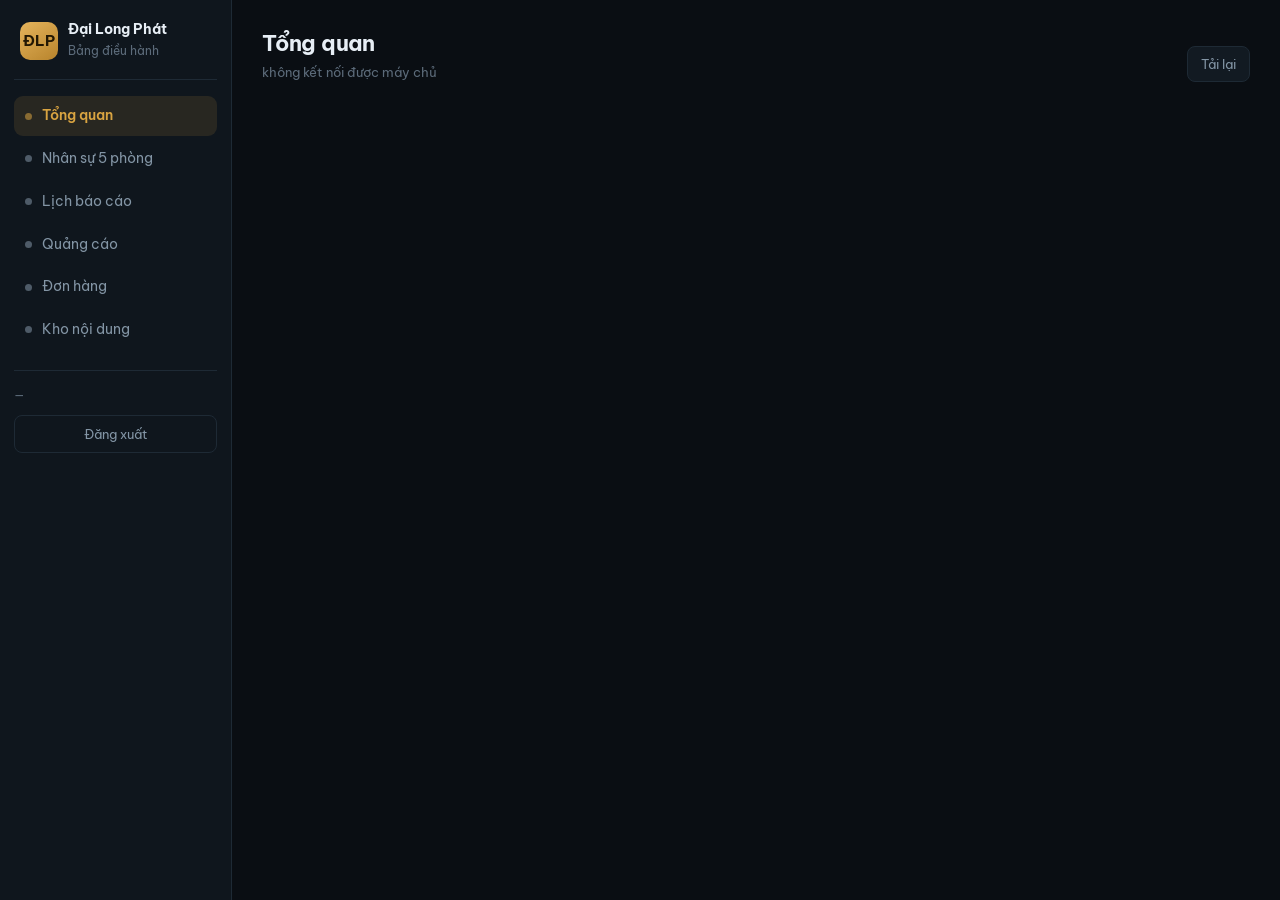
==== congty/index.html @ 1ad9edee "feat(congty): trang Công Ty nội bộ có đăng nhập, chỉ xem - /congty/login + /congty: bảng điều hành n" ====
<!doctype html>
<html lang="vi">
<head>
<meta charset="utf-8">
<meta name="viewport" content="width=device-width, initial-scale=1">
<meta name="robots" content="noindex, nofollow">
<title>Công ty Đại Long Phát</title>
<link rel="preconnect" href="https://fonts.googleapis.com">
<link rel="preconnect" href="https://fonts.gstatic.com" crossorigin>
<link rel="stylesheet" href="https://fonts.googleapis.com/css2?family=Be+Vietnam+Pro:wght@400;500;600;700&family=IBM+Plex+Mono:wght@400;500&display=swap">
<style>
  :root{
    --nen:#0A0E13; --tam:#121A22; --tam2:#0F161D; --vien:#1E2A35; --vien-nhat:#182430;
    --chu:#E7EEF5; --chu-mo:#8395A5; --chu-nhat:#5C6B7A;
    --dong:#D9A441; --dong-mo:rgba(217,164,65,.12);
    --ngoc:#3FB98A; --ngoc-mo:rgba(63,185,138,.12);
    --san:#E86A6A; --san-mo:rgba(232,106,106,.12);
    --lam:#5B9BD5; --lam-mo:rgba(91,155,213,.12);
  }
  *{box-sizing:border-box}
  body{margin:0;background:var(--nen);color:var(--chu);
       font-family:"Be Vietnam Pro",system-ui,sans-serif;font-size:15px;line-height:1.55}
  a{color:var(--dong)}
  .khung{display:grid;grid-template-columns:232px 1fr;min-height:100vh}

  /* ---------- cột trái ---------- */
  aside{background:var(--tam2);border-right:1px solid var(--vien);padding:20px 14px;
        position:sticky;top:0;height:100vh;overflow-y:auto}
  .hieu{display:flex;align-items:center;gap:10px;padding:0 6px 18px;border-bottom:1px solid var(--vien);margin-bottom:16px}
  .huy{width:38px;height:38px;border-radius:10px;flex:none;display:grid;place-items:center;
       background:linear-gradient(145deg,#E5B45C,#B8842C);color:#221703;font-weight:700;font-size:15px}
  .hieu b{display:block;font-size:14px;line-height:1.3}
  .hieu span{font-size:11.5px;color:var(--chu-nhat)}
  nav{display:flex;flex-direction:column;gap:3px}
  nav button{display:flex;align-items:center;gap:10px;width:100%;text-align:left;
    background:none;border:0;color:var(--chu-mo);font:inherit;font-size:14px;
    padding:9px 11px;border-radius:9px;cursor:pointer}
  nav button:hover{background:var(--vien-nhat);color:var(--chu)}
  nav button.on{background:var(--dong-mo);color:var(--dong);font-weight:600}
  nav button i{width:7px;height:7px;border-radius:50%;background:currentColor;opacity:.55;flex:none}
  .duoi{margin-top:20px;padding-top:16px;border-top:1px solid var(--vien);font-size:12px;color:var(--chu-nhat)}
  .duoi button{width:100%;margin-top:10px;padding:8px;border-radius:8px;border:1px solid var(--vien);
    background:none;color:var(--chu-mo);font:inherit;font-size:13px;cursor:pointer}
  .duoi button:hover{border-color:var(--san);color:var(--san)}

  /* ---------- nội dung ---------- */
  main{padding:26px 30px 60px;min-width:0}
  header{display:flex;justify-content:space-between;align-items:flex-end;gap:16px;flex-wrap:wrap;margin-bottom:22px}
  h1{font-size:22px;margin:0 0 3px;letter-spacing:-.01em}
  .luc{font-size:12.5px;color:var(--chu-nhat)}
  .lam-moi{padding:7px 13px;border-radius:8px;border:1px solid var(--vien);background:var(--tam);
    color:var(--chu-mo);font:inherit;font-size:13px;cursor:pointer}
  .lam-moi:hover{border-color:var(--dong);color:var(--dong)}

  .o{display:grid;grid-template-columns:repeat(auto-fit,minmax(168px,1fr));gap:12px;margin-bottom:22px}
  .the{background:var(--tam);border:1px solid var(--vien);border-radius:12px;padding:15px 16px}
  .the .nhan{font-size:11.5px;color:var(--chu-nhat);letter-spacing:.05em;text-transform:uppercase;margin-bottom:7px}
  .the .so{font-family:"IBM Plex Mono",monospace;font-size:23px;font-weight:500;line-height:1.15;
    font-variant-numeric:tabular-nums;letter-spacing:-.02em}
  .the .duoi-the{font-size:12px;color:var(--chu-nhat);margin-top:5px}
  .vang{color:var(--dong)} .xanh{color:var(--ngoc)} .do{color:var(--san)} .lam{color:var(--lam)}

  section{display:none}
  section.hien{display:block}
  h2{font-size:16px;margin:26px 0 4px;font-weight:600}
  h2:first-child{margin-top:0}
  .mota{color:var(--chu-nhat);font-size:12.5px;margin:0 0 13px}

  .bang{background:var(--tam);border:1px solid var(--vien);border-radius:12px;overflow:hidden;margin-bottom:18px}
  .cuon{overflow-x:auto}
  table{border-collapse:collapse;width:100%;min-width:640px;font-size:13.5px}
  th{text-align:left;font-size:11px;letter-spacing:.06em;text-transform:uppercase;color:var(--chu-nhat);
     padding:11px 14px;border-bottom:1px solid var(--vien);white-space:nowrap;background:var(--tam2)}
  th.p{text-align:right}
  td{padding:10px 14px;border-bottom:1px solid var(--vien-nhat);vertical-align:middle}
  tr:last-child td{border-bottom:0}
  tbody tr:hover{background:rgba(255,255,255,.018)}
  td.s{font-family:"IBM Plex Mono",monospace;font-variant-numeric:tabular-nums;text-align:right;white-space:nowrap}
  td.t{font-weight:500} td.m{color:var(--chu-mo);font-size:13px}

  .nhan-tt{display:inline-block;font-size:11px;font-weight:600;padding:3px 9px;border-radius:20px;white-space:nowrap}
  .tt0{background:var(--ngoc-mo);color:var(--ngoc)}
  .tt1{background:var(--dong-mo);color:var(--dong)}
  .tt2{background:var(--san-mo);color:var(--san)}
  .ttx{background:var(--vien-nhat);color:var(--chu-nhat)}

  .bieudo{background:var(--tam);border:1px solid var(--vien);border-radius:12px;padding:17px 18px;margin-bottom:18px}
  .bieudo h3{margin:0 0 2px;font-size:14px;font-weight:600}
  .bieudo p{margin:0 0 14px;font-size:12px;color:var(--chu-nhat)}
  .chuthich{display:flex;gap:16px;font-size:12px;color:var(--chu-nhat);margin-top:8px;flex-wrap:wrap}
  .chuthich i{display:inline-block;width:9px;height:9px;border-radius:2px;margin-right:6px}

  .phong{display:grid;grid-template-columns:repeat(auto-fit,minmax(210px,1fr));gap:12px;margin-bottom:20px}
  .pb{background:var(--tam);border:1px solid var(--vien);border-radius:12px;padding:14px 15px;border-top:2px solid var(--mau,var(--dong))}
  .pb h4{margin:0 0 2px;font-size:12.5px;letter-spacing:.05em;text-transform:uppercase;color:var(--mau,var(--dong))}
  .pb .dem{font-family:"IBM Plex Mono",monospace;font-size:19px;margin-bottom:4px}
  .pb .nv{font-size:12px;color:var(--chu-nhat);line-height:1.6}

  .trong{padding:40px 18px;text-align:center;color:var(--chu-nhat);font-size:13.5px;
    border:1px dashed var(--vien);border-radius:12px;background:var(--tam2)}

  /* ---------- thanh lọc ---------- */
  .loc{background:var(--tam);border:1px solid var(--vien);border-radius:12px;
       padding:13px 14px;margin-bottom:16px;display:flex;flex-direction:column;gap:11px}
  .ky{display:flex;gap:6px;flex-wrap:wrap}
  .ky button{padding:6px 14px;border-radius:20px;border:1px solid var(--vien);background:var(--tam2);
    color:var(--chu-mo);font:inherit;font-size:13px;cursor:pointer;white-space:nowrap}
  .ky button:hover{border-color:var(--dong);color:var(--dong)}
  .ky button.on{background:var(--dong-mo);border-color:var(--dong);color:var(--dong);font-weight:600}
  .hang-loc{display:flex;gap:9px;flex-wrap:wrap;align-items:center}
  .hang-loc label{font-size:12px;color:var(--chu-nhat);display:flex;align-items:center;gap:6px}
  select{padding:6px 10px;border-radius:8px;border:1px solid var(--vien);background:var(--tam2);
    color:var(--chu);font:inherit;font-size:13px;max-width:230px}
  select:focus{outline:none;border-color:var(--dong)}

  /* ---------- điện thoại ---------- */
  @media(max-width:900px){
    .khung{grid-template-columns:1fr}
    aside{position:sticky;top:0;z-index:20;height:auto;border-right:0;border-bottom:1px solid var(--vien);
          padding:12px 12px 10px;background:rgba(15,22,29,.96);backdrop-filter:blur(8px)}
    .hieu{padding:0 2px 10px;margin-bottom:10px}
    .huy{width:32px;height:32px;font-size:13px;border-radius:9px}
    nav{flex-direction:row;flex-wrap:nowrap;overflow-x:auto;gap:6px;padding-bottom:2px;
        scrollbar-width:none}
    nav::-webkit-scrollbar{display:none}
    nav button{width:auto;white-space:nowrap;padding:7px 13px;border-radius:20px;
               border:1px solid var(--vien);font-size:13px}
    nav button i{display:none}
    .duoi{display:flex;justify-content:space-between;align-items:center;gap:12px;margin-top:11px;padding-top:10px}
    .duoi button{width:auto;margin-top:0;padding:6px 12px;font-size:12.5px}
    main{padding:16px 13px 46px}
    header{margin-bottom:16px}
    h1{font-size:19px}
    .o{grid-template-columns:repeat(2,1fr);gap:9px}
    .the{padding:12px 13px}
    .the .so{font-size:19px}
    .the .nhan{font-size:10.5px}
    .phong{grid-template-columns:repeat(2,1fr)}
    select{max-width:100%;flex:1}
  }

  /* Bảng quan trọng: trên điện thoại đổi thành thẻ xếp dọc, khỏi phải kéo ngang. */
  @media(max-width:640px){
    .o{grid-template-columns:1fr 1fr}
    table.gon{min-width:0;display:block}
    table.gon thead{display:none}
    table.gon tbody,table.gon tr,table.gon td{display:block;width:100%}
    table.gon tr{padding:11px 13px;border-bottom:1px solid var(--vien);position:relative}
    table.gon tr:last-child{border-bottom:0}
    table.gon td{padding:3px 0;border:0;display:flex;justify-content:space-between;gap:14px;align-items:baseline}
    table.gon td::before{content:attr(data-nhan);color:var(--chu-nhat);font-size:11.5px;
      letter-spacing:.04em;text-transform:uppercase;flex:none}
    table.gon td:first-child{padding-bottom:7px;margin-bottom:5px;border-bottom:1px solid var(--vien-nhat)}
    table.gon td:first-child::before{display:none}
    table.gon td:first-child{font-weight:600;font-size:14.5px;display:block}
    table.gon td.s{text-align:right}
    .bieudo{padding:13px 12px}
  }
</style>
</head>
<body>
<div class="khung">
  <aside>
    <div class="hieu">
      <div class="huy">ĐLP</div>
      <div><b>Đại Long Phát</b><span>Bảng điều hành</span></div>
    </div>
    <nav id="nav"></nav>
    <div class="duoi">
      <div id="ai">—</div>
      <button onclick="dangXuat()">Đăng xuất</button>
    </div>
  </aside>

  <main>
    <header>
      <div>
        <h1 id="tieu-de">Tổng quan</h1>
        <div class="luc" id="luc">đang tải số liệu…</div>
      </div>
      <button class="lam-moi" onclick="tai()">Tải lại</button>
    </header>

    <div class="o" id="o-chinh"></div>

    <section id="s-tongquan" class="hien"></section>
    <section id="s-nhansu"></section>
    <section id="s-lich"></section>
    <section id="s-ads"></section>
    <section id="s-don"></section>
    <section id="s-kho"></section>
  </main>
</div>

<script>
const MUC = [
  ['tongquan','Tổng quan'], ['nhansu','Nhân sự 5 phòng'], ['lich','Lịch báo cáo'],
  ['ads','Quảng cáo'], ['don','Đơn hàng'], ['kho','Kho nội dung'],
];
let D = null, dangXem = 'tongquan';
let kyChon = null, locTk = '', chiLo = false;   // bộ lọc của mục Quảng cáo

/** Khối ads gồm nhiều kỳ; hàm này trả về kỳ đang chọn. */
function layKy(){
  const a = D && D.khoi && D.khoi.ads;
  if(!a || !a.ky) return null;
  const danh = Object.keys(a.ky);
  if(!danh.length) return null;
  if(!kyChon || !a.ky[kyChon]) kyChon = a.mac_dinh && a.ky[a.mac_dinh] ? a.mac_dinh : danh[0];
  return a.ky[kyChon];
}

const esc = s => (s??'').toString().replace(/[&<>"]/g,c=>({'&':'&amp;','<':'&lt;','>':'&gt;','"':'&quot;'}[c]));
const tien = n => Math.round(n||0).toLocaleString('vi-VN');
const so2 = n => (Math.round((n||0)*100)/100).toLocaleString('vi-VN');
const cat = (s,n)=>{ s=esc(s); return s.length>n ? s.slice(0,n)+'…' : s; };
const dau = n => n>0 ? `<span class="xanh">+${tien(n)}đ</span>`
                     : (n<0 ? `<span class="do">${tien(n)}đ</span>` : '0đ');
const gio = iso => { if(!iso) return '—'; const d=new Date(iso);
  return d.toLocaleString('vi-VN',{hour:'2-digit',minute:'2-digit',day:'2-digit',month:'2-digit'}); };

document.getElementById('nav').innerHTML = MUC.map(([k,t])=>
  `<button data-m="${k}" class="${k===dangXem?'on':''}"><i></i>${t}</button>`).join('');
document.querySelectorAll('#nav button').forEach(b=>{
  b.onclick = ()=>{
    dangXem = b.dataset.m;
    document.querySelectorAll('#nav button').forEach(x=>x.classList.toggle('on', x===b));
    MUC.forEach(([k])=>document.getElementById('s-'+k).classList.toggle('hien', k===dangXem));
    document.getElementById('tieu-de').textContent = MUC.find(([k])=>k===dangXem)[1];
  };
});

async function tai(){
  document.getElementById('luc').textContent = 'đang tải số liệu…';
  let j;
  try { const r = await fetch('/congty/api/data');
        if(r.status === 401){ location.href='/congty/login'; return; }
        j = await r.json();
  } catch(e){ document.getElementById('luc').textContent = 'không kết nối được máy chủ'; return; }
  if(!j.ok){ document.getElementById('luc').textContent = j.tin || 'không lấy được số liệu'; return; }
  D = j; document.getElementById('ai').textContent = 'Đang xem: ' + (j.nguoi_xem||'—');
  ve();
}

async function dangXuat(){
  await fetch('/congty/api/logout',{method:'POST'});
  location.href = '/congty/login';
}

function bieuDo(ds, lay, nhan1, nhan2){
  if(!ds || ds.length < 2) return '';
  const W = Math.max(600, ds.length*44), H = 168, B = 26, L = 6;
  const gt = ds.map(lay);
  const max = Math.max(...gt.flatMap(v=>[Math.abs(v.a), Math.abs(v.b)]), 1);
  const bw = (W-L*2)/ds.length;
  const cot = ds.map((d,i)=>{
    const v = lay(d), x = L + i*bw;
    const ha = (Math.abs(v.a)/max)*(H-B), hb = (Math.abs(v.b)/max)*(H-B);
    const mb = v.b >= 0 ? 'var(--ngoc)' : 'var(--san)';
    return `<rect x="${x+3}" y="${H-B-ha}" width="${bw/2-4}" height="${ha}" fill="var(--dong)" opacity=".8" rx="2"></rect>
            <rect x="${x+bw/2+1}" y="${H-B-hb}" width="${bw/2-4}" height="${hb}" fill="${mb}" opacity=".85" rx="2"></rect>
            <text x="${x+bw/2}" y="${H-9}" text-anchor="middle" font-size="9.5" fill="#5C6B7A">${esc(v.nhan)}</text>`;
  }).join('');
  return `<svg viewBox="0 0 ${W} ${H}" width="${W}" height="${H}" role="img">${cot}</svg>
    <div class="chuthich"><span><i style="background:var(--dong)"></i>${nhan1}</span>
      <span><i style="background:var(--ngoc)"></i>${nhan2}</span>
      <span><i style="background:var(--san)"></i>Lỗ</span></div>`;
}

/** Mục Quảng cáo: chọn kỳ, lọc tài khoản, lọc ad lỗ — tất cả tính ngay trên máy sếp. */
function veAds(){
  const a = D.khoi.ads;
  const o = document.getElementById('s-ads');
  const ky = layKy();
  if(!ky){ o.innerHTML = `<div class="trong">Chưa có số quảng cáo. Máy nhà cần chạy báo cáo ads rồi đẩy lên.</div>`; return; }

  const danhKy = Object.entries(a.ky).map(([k,v])=>[k, v.ten_ky || k]);
  const tenTk = [...new Set((ky.quang_cao||[]).map(x=>x.tk).filter(Boolean))].sort();

  let ds = (ky.quang_cao||[]).slice();
  if(locTk) ds = ds.filter(x=>x.tk===locTk);
  if(chiLo) ds = ds.filter(x=>x.ln<0);
  ds.sort((x,y)=>x.ln-y.ln);

  const t = ds.reduce((s,x)=>({chi:s.chi+x.chi, don:s.don+x.don,
      doanh_thu:s.doanh_thu+x.doanh_thu, ln:s.ln+x.ln}), {chi:0,don:0,doanh_thu:0,ln:0});
  const soLo = ds.filter(x=>x.ln<0).length;
  const soBat = ds.filter(x=>x.trang_thai==='ACTIVE').length;

  // gộp theo campaign trong phạm vi đang lọc
  const mc = new Map();
  ds.forEach(x=>{ const k=x.camp||'(không rõ)';
    const g = mc.get(k) || {ten:k, so_ad:0, chi:0, don:0, doanh_thu:0, ln:0};
    g.so_ad++; g.chi+=x.chi; g.don+=x.don; g.doanh_thu+=x.doanh_thu; g.ln+=x.ln; mc.set(k,g); });
  const camp = [...mc.values()].sort((x,y)=>x.ln-y.ln);

  const tk = (ky.tai_khoan||[]).filter(x=>!locTk || x.ten===locTk);

  o.innerHTML = `
    <div class="loc">
      <div class="ky">${danhKy.map(([k,ten])=>
        `<button data-ky="${esc(k)}" class="${k===kyChon?'on':''}">${esc(ten)}</button>`).join('')}</div>
      <div class="hang-loc">
        <label>Tài khoản
          <select id="loc-tk">
            <option value="">Tất cả (${tenTk.length})</option>
            ${tenTk.map(x=>`<option value="${esc(x)}" ${x===locTk?'selected':''}>${esc(x)}</option>`).join('')}
          </select>
        </label>
        <label><input type="checkbox" id="loc-lo" ${chiLo?'checked':''}> Chỉ ad đang lỗ</label>
      </div>
    </div>

    <h2>${esc(ky.ten_ky||kyChon)} · ${esc(ky.tu)} → ${esc(ky.den)}</h2>
    <p class="mota">${ky.so_ngay} ngày · ${ds.length} quảng cáo (${soBat} đang bật,
      <span class="do">${soLo} đang lỗ</span>)${locTk?` · lọc theo <b>${esc(locTk)}</b>`:''}.
      Lãi đã trừ giá vốn, không phải chỉ nhìn ROAS.</p>

    <div class="o">
      <div class="the"><div class="nhan">Chi</div><div class="so vang">${tien(t.chi)}đ</div></div>
      <div class="the"><div class="nhan">Đơn</div><div class="so">${tien(t.don)}</div></div>
      <div class="the"><div class="nhan">Doanh thu</div><div class="so lam">${tien(t.doanh_thu)}đ</div></div>
      <div class="the"><div class="nhan">Lãi sau ads</div><div class="so ${t.ln>=0?'xanh':'do'}">${tien(t.ln)}đ</div></div>
      <div class="the"><div class="nhan">ROAS</div><div class="so">${t.chi?so2(t.doanh_thu/t.chi):'—'}</div></div>
      <div class="the"><div class="nhan">CPA thật</div><div class="so">${t.don?tien(t.chi/t.don)+'đ':'—'}</div></div>
    </div>

    ${(ky.theo_ngay||[]).length>1 ? `<div class="bieudo"><h3>Chi quảng cáo và lãi theo ngày</h3>
      <p>Toàn bộ tài khoản trong kỳ — biểu đồ không đổi theo bộ lọc.</p>
      <div class="cuon">${bieuDo(ky.theo_ngay, d=>({a:d.chi,b:d.ln,nhan:d.ngay.slice(8)+'/'+d.ngay.slice(5,7)}),
        'Chi quảng cáo','Lãi')}</div></div>` : ''}

    <h2>Tài khoản quảng cáo</h2>
    <div class="bang"><div class="cuon"><table class="gon">
      <thead><tr><th>Tài khoản</th><th class="p">Số ad</th><th class="p">Chi</th><th class="p">Đơn</th>
        <th class="p">Doanh thu</th><th class="p">ROAS</th><th class="p">Lãi sau ads</th></tr></thead>
      <tbody>${tk.map(x=>`<tr><td class="t">${esc(x.ten)}</td>
        <td class="s" data-nhan="Số ad">${x.so_ad}</td>
        <td class="s" data-nhan="Chi">${tien(x.chi)}đ</td>
        <td class="s" data-nhan="Đơn">${tien(x.don)}</td>
        <td class="s" data-nhan="Doanh thu">${tien(x.doanh_thu)}đ</td>
        <td class="s" data-nhan="ROAS">${so2(x.roas)}</td>
        <td class="s" data-nhan="Lãi sau ads">${dau(x.ln)}</td></tr>`).join('')}</tbody>
    </table></div></div>

    <h2>Campaign lỗ nặng nhất</h2>
    <div class="bang"><div class="cuon"><table class="gon">
      <thead><tr><th>Campaign</th><th class="p">Chi</th><th class="p">Đơn</th><th class="p">ROAS</th><th class="p">Lãi sau ads</th></tr></thead>
      <tbody>${camp.slice(0,15).map(x=>`<tr><td class="t">${cat(x.ten,46)}</td>
        <td class="s" data-nhan="Chi">${tien(x.chi)}đ</td>
        <td class="s" data-nhan="Đơn">${tien(x.don)}</td>
        <td class="s" data-nhan="ROAS">${x.chi?so2(x.doanh_thu/x.chi):'—'}</td>
        <td class="s" data-nhan="Lãi sau ads">${dau(x.ln)}</td></tr>`).join('')}</tbody>
    </table></div></div>

    <h2>Quảng cáo lỗ nặng nhất</h2>
    <div class="bang"><div class="cuon"><table class="gon">
      <thead><tr><th>Quảng cáo</th><th>Tài khoản</th><th class="p">Chi</th><th class="p">Đơn</th>
        <th class="p">ROAS</th><th class="p">Lãi sau ads</th></tr></thead>
      <tbody>${ds.slice(0,20).map(x=>`<tr><td class="t">${cat(x.ten,44)}</td>
        <td class="m" data-nhan="Tài khoản">${cat(x.tk,22)}</td>
        <td class="s" data-nhan="Chi">${tien(x.chi)}đ</td>
        <td class="s" data-nhan="Đơn">${tien(x.don)}</td>
        <td class="s" data-nhan="ROAS">${so2(x.roas)}</td>
        <td class="s" data-nhan="Lãi sau ads">${dau(x.ln)}</td></tr>`).join('')}</tbody>
    </table></div></div>`;

  o.querySelectorAll('.ky button').forEach(b=>{
    b.onclick = ()=>{ kyChon = b.dataset.ky; locTk = ''; ve(); };   // ve() vẽ lại cả ô chỉ số lẫn mục này
  });
  o.querySelector('#loc-tk').onchange = (e)=>{ locTk = e.target.value; veAds(); };
  o.querySelector('#loc-lo').onchange = (e)=>{ chiLo = e.target.checked; veAds(); };
}

function ve(){
  const K = D.khoi, C = D.cap_nhat;
  const nhansu = K.nhansu, kho = K.kho, kt = K.kiemtoan, ads = K.ads, don = K.donhang;

  const moiNhat = Object.values(C).filter(Boolean).sort().pop();
  document.getElementById('luc').innerHTML =
    `Máy nhà gửi lên lúc <b>${gio(moiNhat)}</b> · nhân sự ${gio(C.nhansu)} · quảng cáo ${gio(C.ads)}`;

  // ---------- ô chỉ số ----------
  const t = (don && don.tong) || {};
  const ta = (layKy() && layKy().tong) || {};
  const nv = (nhansu && nhansu.nhan_vien) || [];
  const coLich = nv.filter(x=>x.co_task);
  const hong = (kt && kt.so_hong) || 0;
  document.getElementById('o-chinh').innerHTML = [
    ['Doanh thu ' + (t.so_ngay||0) + ' ngày', tien(t.doanh_thu)+'đ', 'vang', tien(t.don)+' đơn chốt'],
    ['Lãi sau ads', tien(t.loi_nhuan_sau_ads)+'đ', (t.loi_nhuan_sau_ads>=0?'xanh':'do'), 'đã trừ giá vốn và quảng cáo'],
    ['Chi quảng cáo', tien(t.chi_ads)+'đ', 'lam', ta.roas ? ('ROAS 7 ngày ' + so2(ta.roas)) : ''],
    ['Bộ máy', (nv.length||0) + ' nhân viên', (hong?'do':'xanh'), coLich.length + ' người có lịch · ' + hong + ' hỏng'],
    ['Kho nội dung', tien(kho && kho.tong_con) + ' video', 'vang', 'chưa dùng / ' + tien(kho && kho.tong_kho)],
  ].map(([n,s,m,d])=>`<div class="the"><div class="nhan">${n}</div>
      <div class="so ${m}">${s}</div><div class="duoi-the">${d||''}</div></div>`).join('');

  // ---------- tổng quan ----------
  const ngay = (don && don.theo_ngay) ? don.theo_ngay.slice(0,14).reverse() : [];
  document.getElementById('s-tongquan').innerHTML = `
    ${ngay.length ? `<div class="bieudo"><h3>Doanh thu và lãi theo ngày</h3>
      <p>14 ngày gần nhất, cohort theo ngày tạo đơn.</p>
      <div class="cuon">${bieuDo(ngay, d=>({a:d.doanh_thu, b:d.loi_nhuan_sau_ads, nhan:d.ten.slice(8)+'/'+d.ten.slice(5,7)}),
        'Doanh thu','Lãi sau ads')}</div></div>` : ''}
    ${kt ? `<h2>Sức khoẻ bộ máy</h2>
      <p class="mota">Kiểm toán nội bộ lúc ${esc(kt.luc||'—')}: không chỉ hỏi “chạy xong chưa lỗi”
         mà còn hỏi script còn không, lịch có bị tắt không, đầu ra có mới không.</p>
      <div class="o">
        <div class="the"><div class="nhan">Chạy tốt</div><div class="so xanh">${kt.so_tot||0}</div></div>
        <div class="the"><div class="nhan">Cần để ý</div><div class="so vang">${kt.so_xem||0}</div></div>
        <div class="the"><div class="nhan">Hỏng</div><div class="so ${kt.so_hong?'do':'xanh'}">${kt.so_hong||0}</div></div>
      </div>
      ${(kt.nhan_vien||[]).filter(x=>x.muc>0).length ? `<div class="bang"><div class="cuon"><table>
        <thead><tr><th>Nhân viên</th><th>Phòng</th><th>Vấn đề</th></tr></thead><tbody>
        ${kt.nhan_vien.filter(x=>x.muc>0).map(x=>`<tr><td class="t">${esc(x.ten)}</td>
          <td class="m">${esc(x.phong)}</td>
          <td class="m">${[].concat(x.loi||[],x.canh_bao||[]).map(esc).join('<br>')}</td></tr>`).join('')}
        </tbody></table></div></div>` : `<div class="trong">Cả công ty đang chạy êm.</div>`}` : ''}`;

  // ---------- nhân sự ----------
  if(nhansu){
    const mau = ['var(--dong)','var(--san)','var(--ngoc)','var(--lam)','var(--chu-nhat)'];
    document.getElementById('s-nhansu').innerHTML = `
      <div class="phong">${(nhansu.phong_ban||[]).map((p,i)=>{
        const ds = nv.filter(x=>x.phong===p.id);
        return `<div class="pb" style="--mau:${mau[i%5]}"><h4>${esc(p.ten)}</h4>
          <div class="dem">${ds.length} người</div><div class="nv">${esc(p.nhiem_vu||'')}</div></div>`;
      }).join('')}</div>
      ${(nhansu.phong_ban||[]).map(p=>{
        const ds = nv.filter(x=>x.phong===p.id);
        if(!ds.length) return '';
        return `<h2>${esc(p.ten)}</h2><div class="bang"><div class="cuon"><table>
          <thead><tr><th>Nhân viên</th><th>Việc</th><th>Lịch</th><th>Tình trạng</th></tr></thead><tbody>
          ${ds.map(x=>`<tr><td class="t">${esc(x.ten)}</td><td class="m">${esc(x.viec)}</td>
            <td class="m">${esc(x.lich)}</td>
            <td><span class="nhan-tt ${x.co_task?('tt'+x.muc):'ttx'}">${esc(x.tinh_trang)}</span></td></tr>`).join('')}
          </tbody></table></div></div>`;
      }).join('')}`;
  }

  // ---------- lịch ----------
  document.getElementById('s-lich').innerHTML = coLich.length ? `
    <h2>Lịch báo cáo hằng ngày</h2>
    <p class="mota">Đọc thẳng từ Task Scheduler trên máy nhà, không phải khai báo.</p>
    <div class="bang"><div class="cuon"><table class="gon">
      <thead><tr><th>Nhân viên</th><th>Phòng</th><th>Lịch</th><th>Lần cuối</th><th>Lần tới</th><th>Tình trạng</th></tr></thead>
      <tbody>${coLich.map(x=>`<tr><td class="t">${esc(x.ten)}</td><td class="m">${esc(x.phong_ten)}</td>
        <td class="m">${esc(x.lich)}</td><td class="s">${esc(x.lan_cuoi||'—')}</td>
        <td class="s">${esc(x.lan_toi||'—')}</td>
        <td><span class="nhan-tt ${x.lich_bat?('tt'+x.muc):'ttx'}">${x.lich_bat?esc(x.tinh_trang):'lịch đang tắt'}</span></td>
      </tr>`).join('')}</tbody></table></div></div>` : `<div class="trong">Chưa có số nhân sự.</div>`;

  // ---------- quảng cáo ----------
  veAds();

  // ---------- đơn hàng ----------
  document.getElementById('s-don').innerHTML = don ? `
    <h2>Đơn hàng theo ngày</h2>
    <p class="mota">Doanh thu = tổng hàng chốt (chưa trừ hoàn), khớp ô “Tổng hàng chốt” của POS.</p>
    <div class="bang"><div class="cuon"><table class="gon">
      <thead><tr><th>Ngày</th><th class="p">Đơn</th><th class="p">SP</th><th class="p">Doanh thu</th>
        <th class="p">Giá vốn</th><th class="p">Chi ads</th><th class="p">Lãi sau ads</th>
        <th class="p">Hoàn</th><th class="p">Hủy</th></tr></thead>
      <tbody>${(don.theo_ngay||[]).map(x=>`<tr><td class="t">${esc(x.ten)}</td>
        <td class="s" data-nhan="Đơn">${tien(x.don)}</td>
        <td class="s" data-nhan="SP">${tien(x.so_luong_sp)}</td>
        <td class="s" data-nhan="Doanh thu">${tien(x.doanh_thu)}đ</td>
        <td class="s" data-nhan="Giá vốn">${tien(x.gia_von)}đ</td>
        <td class="s" data-nhan="Chi ads">${tien(x.chi_ads)}đ</td>
        <td class="s" data-nhan="Lãi sau ads">${dau(x.loi_nhuan_sau_ads)}</td>
        <td class="s" data-nhan="Hoàn">${tien(x.hoan)}</td>
        <td class="s" data-nhan="Hủy">${tien(x.huy)}</td></tr>`).join('')}</tbody>
    </table></div></div>
    <h2>Theo page</h2>
    <div class="bang"><div class="cuon"><table class="gon">
      <thead><tr><th>Page</th><th class="p">Đơn</th><th class="p">Doanh thu</th><th class="p">Chi ads</th>
        <th class="p">Lãi sau ads</th><th class="p">Hoàn</th></tr></thead>
      <tbody>${(don.theo_page||[]).map(x=>`<tr><td class="t">${cat(x.ten,40)}</td>
        <td class="s" data-nhan="Đơn">${tien(x.don)}</td>
        <td class="s" data-nhan="Doanh thu">${tien(x.doanh_thu)}đ</td>
        <td class="s" data-nhan="Chi ads">${tien(x.chi_ads)}đ</td>
        <td class="s" data-nhan="Lãi sau ads">${dau(x.loi_nhuan_sau_ads)}</td>
        <td class="s" data-nhan="Hoàn">${tien(x.hoan)}</td></tr>`).join('')}</tbody>
    </table></div></div>` : `<div class="trong">Chưa có số đơn hàng.</div>`;

  // ---------- kho nội dung ----------
  document.getElementById('s-kho').innerHTML = kho ? `
    <h2>Kho nội dung Phòng Sáng Tạo</h2>
    <p class="mota">${kho.san_pham.length} sản phẩm · ${tien(kho.tong_kho)} video ·
       đã đăng ${tien(kho.tong_dang)} · còn ${tien(kho.tong_con)}.</p>
    <div class="bang"><div class="cuon"><table class="gon">
      <thead><tr><th>Sản phẩm</th><th>Page đăng lên</th><th class="p">Kho</th><th class="p">Đã đăng</th>
        <th class="p">Còn</th><th class="p">Đủ dùng</th><th>Vướng</th></tr></thead>
      <tbody>${kho.san_pham.map(x=>{
        const v = [];
        if(x.ads) v.push('đang chạy ads');
        if(!x.co_page) v.push('thiếu page');
        if(!x.co_cap) v.push('thiếu caption');
        if(x.con===0 && x.tong>0) v.push('HẾT VIDEO');
        return `<tr><td class="t">${esc(x.ten)}</td>
          <td class="m" data-nhan="Page">${x.page_ten ? esc(x.page_ten) : '<span class="do">chưa gắn</span>'}</td>
          <td class="s" data-nhan="Kho">${x.tong}</td>
          <td class="s" data-nhan="Đã đăng">${x.da_dang}</td>
          <td class="s" data-nhan="Còn">${x.con}</td>
          <td class="s" data-nhan="Đủ dùng">${x.ngay} ngày</td>
          <td class="m" data-nhan="Vướng">${esc(v.join(', '))||'—'}</td></tr>`;
      }).join('')}</tbody>
    </table></div></div>` : `<div class="trong">Chưa có số kho nội dung.</div>`;
}

tai();
setInterval(tai, 300000);
</script>
</body>
</html>
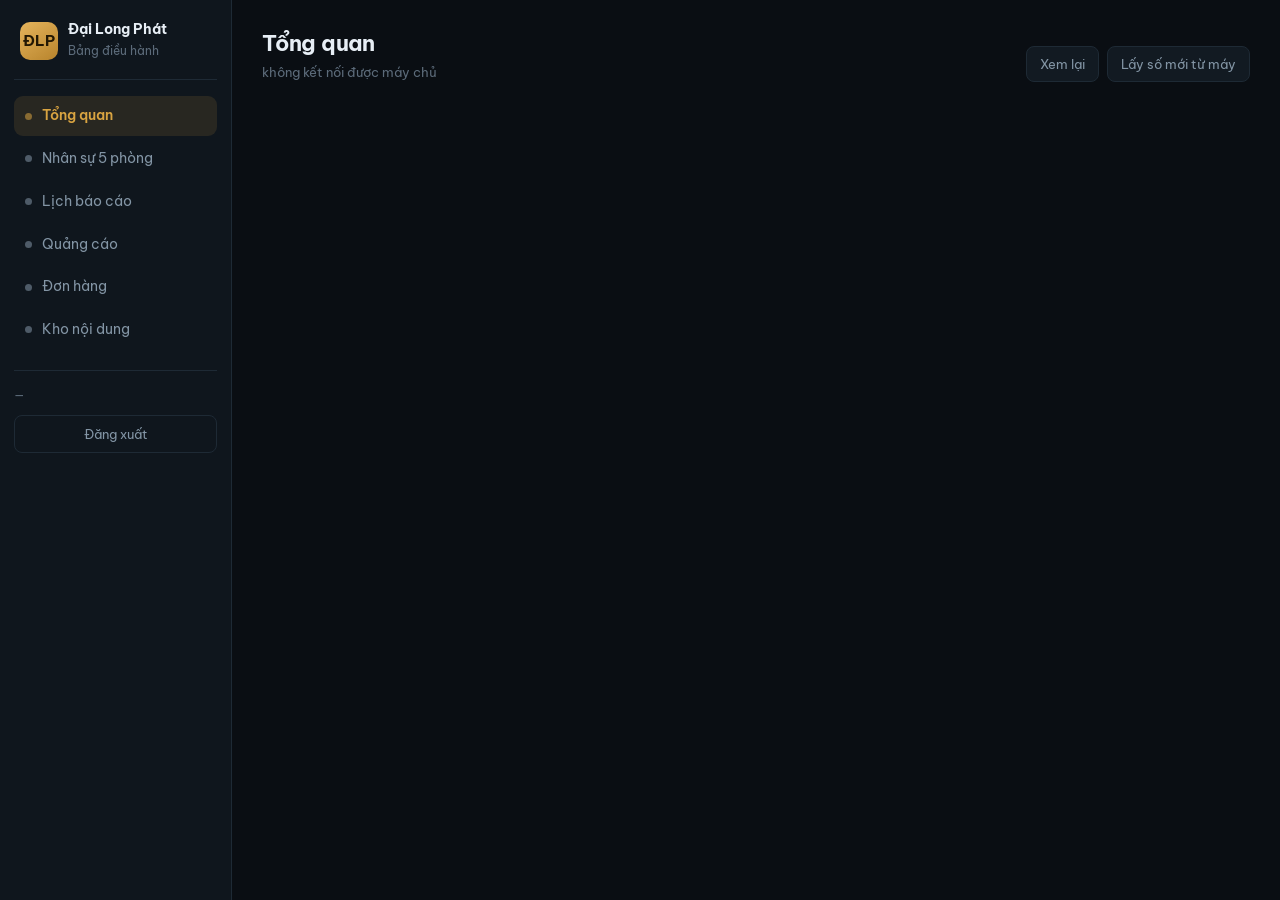
==== commit eb8a8512: "feat(congty): nut 'Lay so moi tu may' + canh bao khi so ads da cu - POST /congty/api/lam-moi ghi mot" ====
--- a/congty/index.html
+++ b/congty/index.html
@@ -178,7 +178,10 @@
         <h1 id="tieu-de">Tổng quan</h1>
         <div class="luc" id="luc">đang tải số liệu…</div>
       </div>
-      <button class="lam-moi" onclick="tai()">Tải lại</button>
+      <div style="display:flex;gap:8px;flex-wrap:wrap">
+        <button class="lam-moi" onclick="tai()">Xem lại</button>
+        <button class="lam-moi" id="nut-keo" onclick="keoSoMoi()">Lấy số mới từ máy</button>
+      </div>
     </header>
 
     <div class="o" id="o-chinh"></div>
@@ -230,8 +233,8 @@
   };
 });
 
-async function tai(){
-  document.getElementById('luc').textContent = 'đang tải số liệu…';
+async function tai(imLang){
+  if(!imLang) document.getElementById('luc').textContent = 'đang tải số liệu…';
   let j;
   try { const r = await fetch('/congty/api/data');
         if(r.status === 401){ location.href='/congty/login'; return; }
@@ -240,6 +243,35 @@
   if(!j.ok){ document.getElementById('luc').textContent = j.tin || 'không lấy được số liệu'; return; }
   D = j; document.getElementById('ai').textContent = 'Đang xem: ' + (j.nguoi_xem||'—');
   ve();
+}
+
+/** Nhờ máy nhà kéo số mới. Web không tự chạy được gì trên máy — nó chỉ để lại
+ *  yêu cầu, máy nhà kiểm mỗi 2 phút rồi đẩy lên, xong trang tự hiện số mới. */
+let dangCho = null;
+async function keoSoMoi(){
+  const nut = document.getElementById('nut-keo');
+  const cuMocs = JSON.stringify(D ? D.cap_nhat : {});
+  nut.disabled = true; nut.textContent = 'Đã báo máy nhà…';
+  try {
+    const j = await (await fetch('/congty/api/lam-moi', {method:'POST'})).json();
+    if(!j.ok){ nut.disabled=false; nut.textContent='Lấy số mới từ máy';
+               document.getElementById('luc').textContent = j.tin || 'không gửi được yêu cầu'; return; }
+  } catch(e){ nut.disabled=false; nut.textContent='Lấy số mới từ máy'; return; }
+
+  let lan = 0;
+  clearInterval(dangCho);
+  dangCho = setInterval(async ()=>{
+    lan++;
+    nut.textContent = `Đang chờ máy nhà… ${lan*15}s`;
+    await tai(true);
+    if(JSON.stringify(D ? D.cap_nhat : {}) !== cuMocs){
+      clearInterval(dangCho); nut.disabled=false; nut.textContent='Lấy số mới từ máy';
+    } else if(lan >= 24){          // 6 phút vẫn im thì thôi
+      clearInterval(dangCho); nut.disabled=false; nut.textContent='Lấy số mới từ máy';
+      document.getElementById('luc').textContent =
+        'Máy nhà chưa trả lời sau 6 phút — có thể máy đang tắt.';
+    }
+  }, 15000);
 }
 
 async function dangXuat(){
@@ -267,6 +299,20 @@
       <span><i style="background:var(--san)"></i>Lỗ</span></div>`;
 }
 
+/** Kỳ này có còn đúng ngày không — số ads tính từ hôm trước rất dễ nhìn nhầm. */
+function canhBaoCu(ky){
+  const hnay = new Date(); const p = n=>String(n).padStart(2,'0');
+  const homNay = `${hnay.getFullYear()}-${p(hnay.getMonth()+1)}-${p(hnay.getDate())}`;
+  const canDen = {homnay: homNay, '7ngay': homNay, '30ngay': homNay, thangnay: homNay}[kyChon];
+  const lech = canDen && ky.den !== canDen;
+  const tinh = ky.tinh_luc ? `Số tính lúc <b>${esc(ky.tinh_luc)}</b>.` : '';
+  if(!lech) return tinh ? `<p class="mota">${tinh}</p>` : '';
+  return `<div style="background:var(--san-mo);border:1px solid var(--san);border-radius:10px;
+    padding:11px 13px;margin-bottom:14px;font-size:13.5px;color:var(--san)">
+    ⚠️ Số này tính đến <b>${esc(ky.den)}</b>, chưa có ngày hôm nay (${esc(homNay)}).
+    ${tinh} Máy nhà sẽ tự tính lại ở lần đẩy kế tiếp.</div>`;
+}
+
 /** Mục Quảng cáo: chọn kỳ, lọc tài khoản, lọc ad lỗ — tất cả tính ngay trên máy sếp. */
 function veAds(){
   const a = D.khoi.ads;
@@ -315,6 +361,7 @@
     <p class="mota">${ky.so_ngay} ngày · ${ds.length} quảng cáo (${soBat} đang bật,
       <span class="do">${soLo} đang lỗ</span>)${locTk?` · lọc theo <b>${esc(locTk)}</b>`:''}.
       Lãi đã trừ giá vốn, không phải chỉ nhìn ROAS.</p>
+    ${canhBaoCu(ky)}
 
     <div class="o">
       <div class="the"><div class="nhan">Chi</div><div class="so vang">${tien(t.chi)}đ</div></div>
